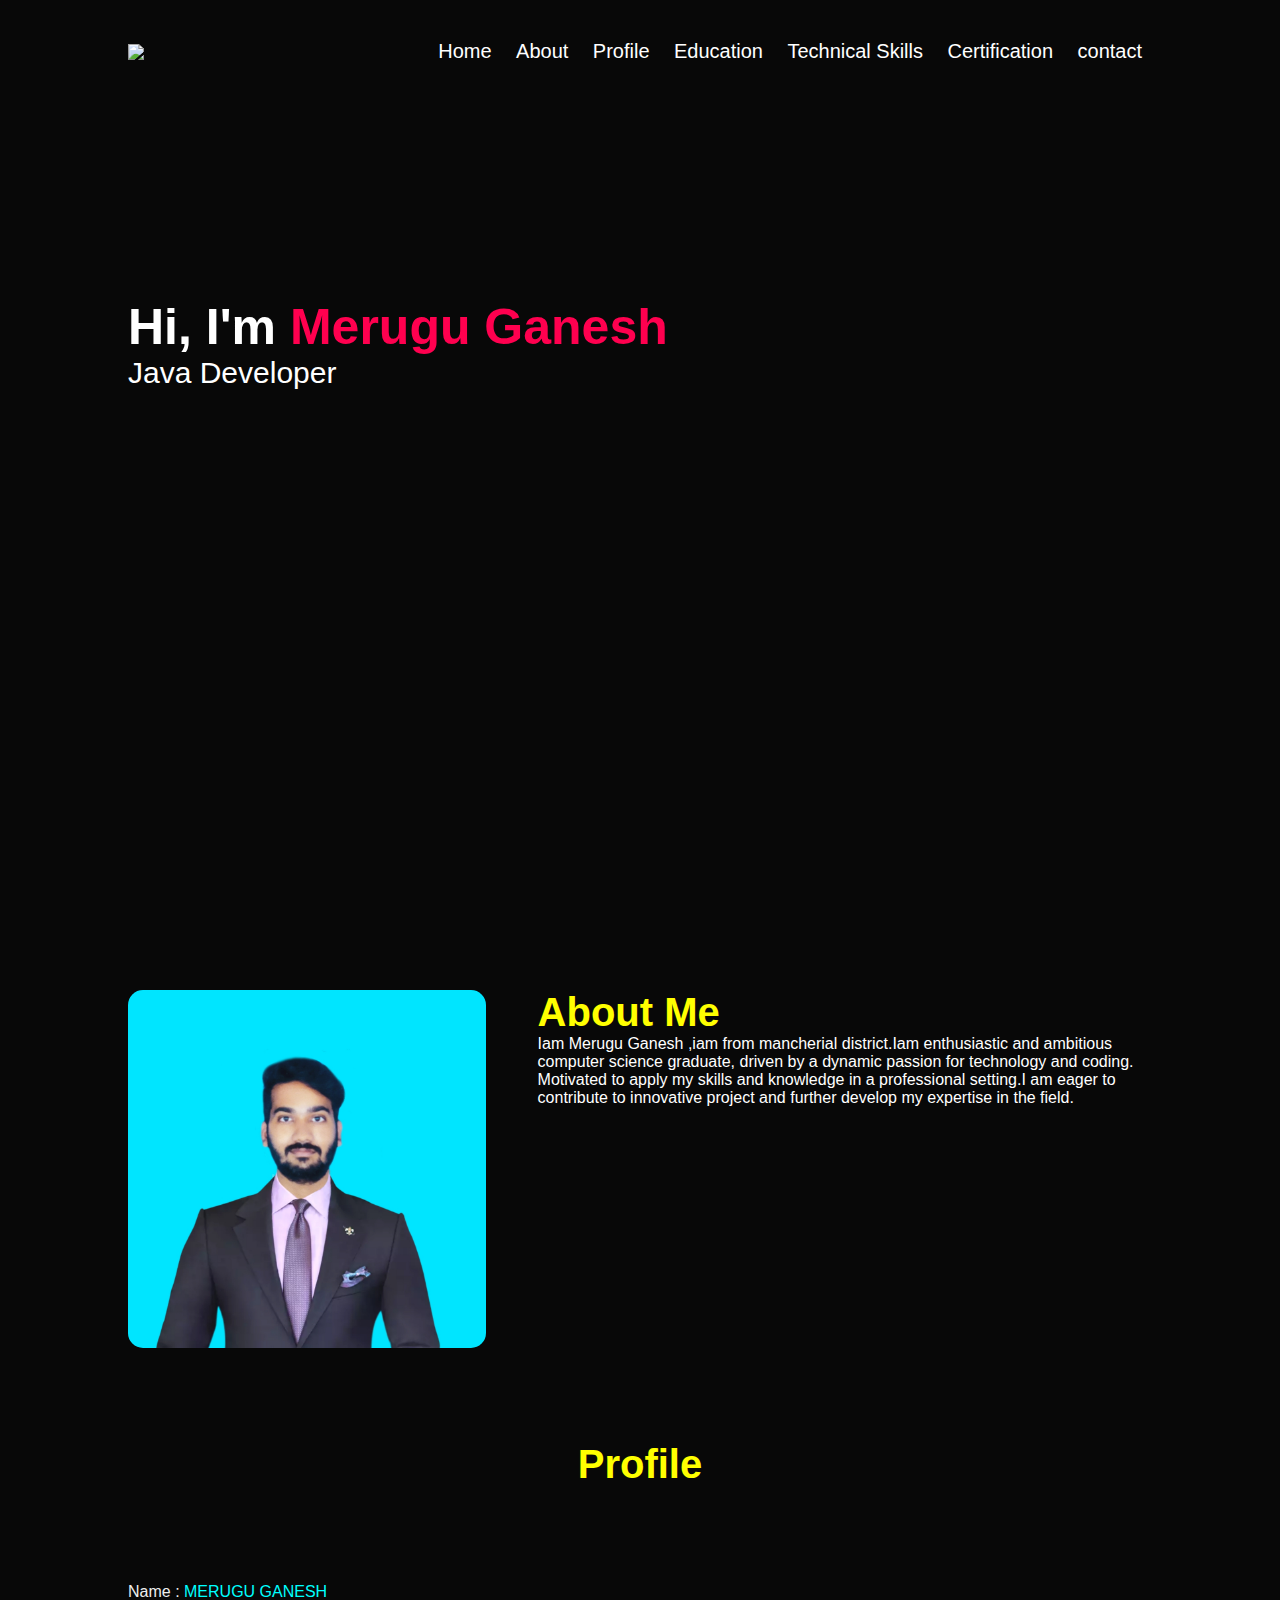
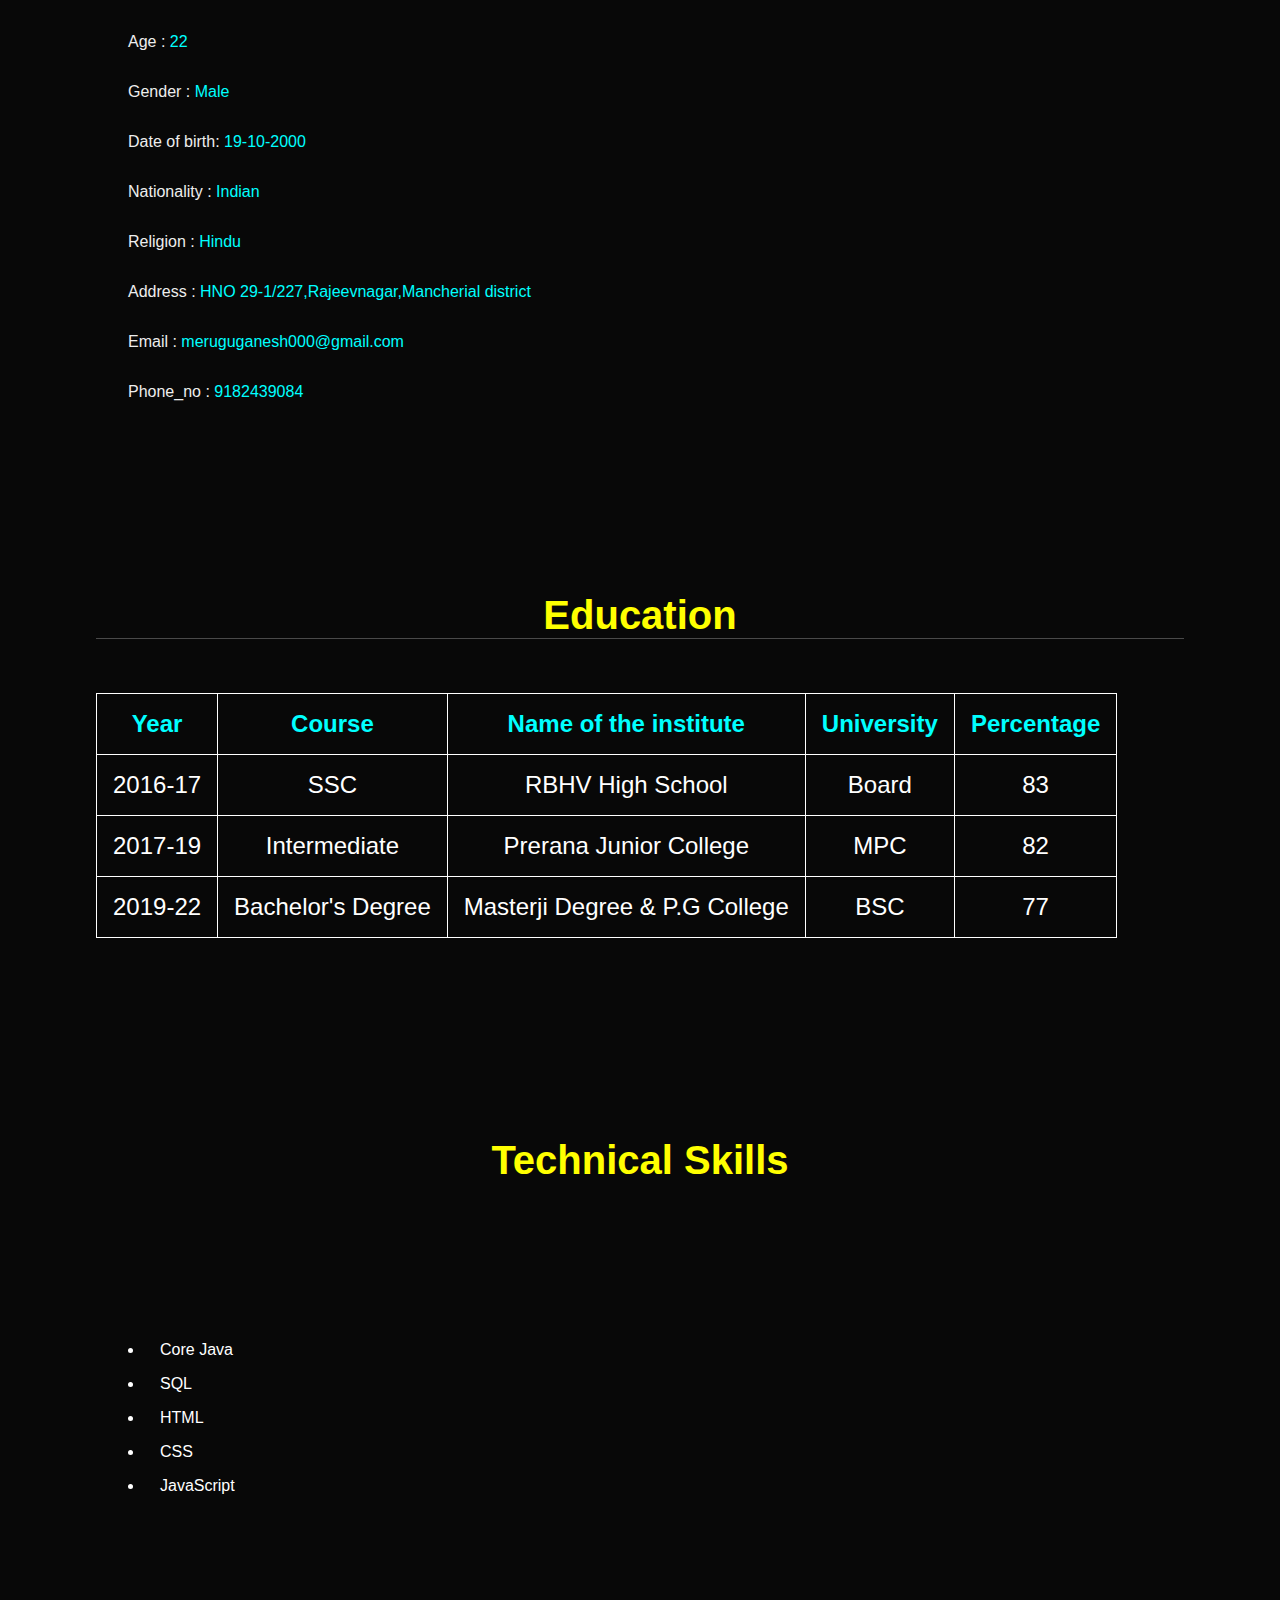
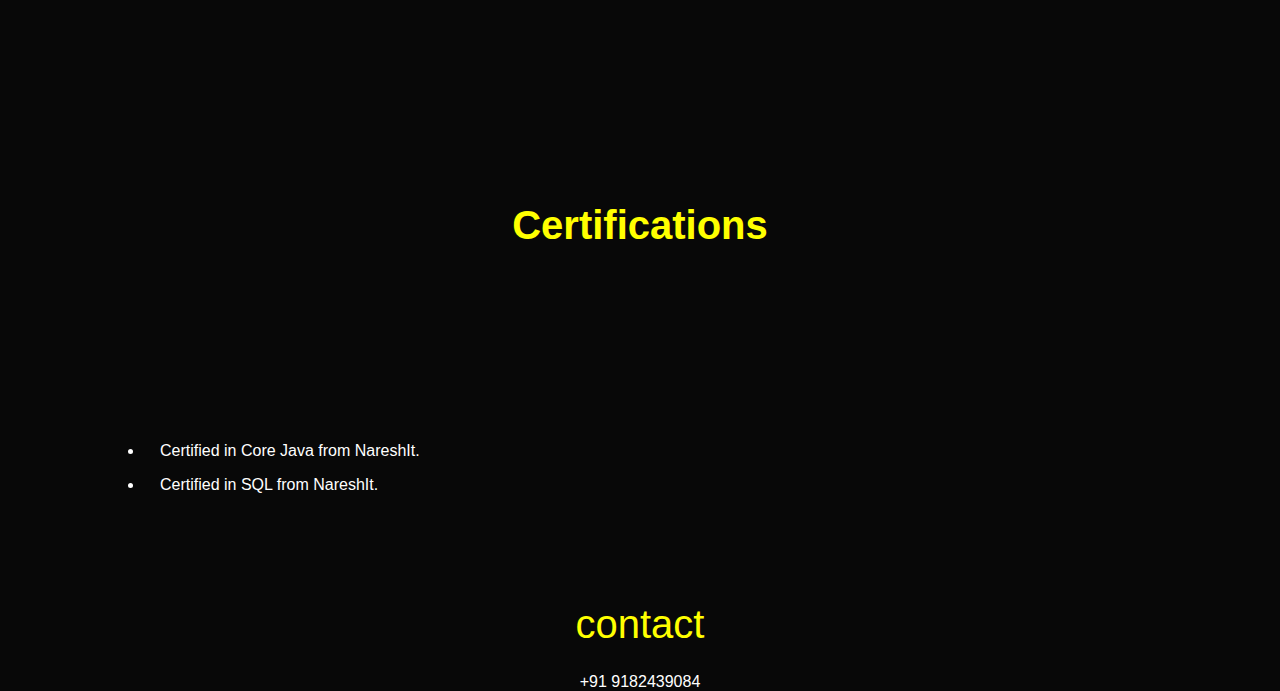
==== index.html @ 906a5fc4 "Add files via upload" ====
<!DOCTYPE html>
<html lang="en">
    <head>
        <meta charset="UTF-8">
        <meta http-equiv="X-UA-Compatible" content="IE=edge">
        <meta name="viewport" content="width=device-width, initial-scale=1.0">
        <link rel="stylesheet" href="style.css">
    </head>
    <body>
        <div id="header">
            <div class="container">
                <nav>
                    <img src="a1.png" class="logo">
                    <ul>
                        <li><a href="#header">Home</a></li>
                        <li><a href="#About">About</a></li>
                        <li><a href="#Details">Profile</a></li>
                        <li><a href="#Education">Education</a></li>
                        <li><a href="#Technical Skills">Technical Skills</a></li>
                        <li><a href="#Certifications">Certification</a></li>
                        <li><a href="#contact">contact</a></li>
                       
                    </ul>
                </nav>
                <div class="header-text">
                    <h1>Hi, I'm <span>Merugu Ganesh</span></h1>
                    <p>Java Developer</p>
                </div>
            </div>
        </div>
        <!------------------------about------------------------>
        <div id="About">
            <div class="container">
                <div class="row">
                    <div class="About-col-1">
                        <img src="ganesh.jpeg.jpeg">
                    </div>
                    <div class="About-col-2">
                        <h1 class="sub-title">About Me</h1>
                        <p>Iam Merugu Ganesh ,iam from mancherial district.Iam enthusiastic and ambitious computer science graduate, driven by a dynamic passion for technology and coding. Motivated to apply my skills and knowledge in a professional setting.I am eager to contribute to innovative project and further develop my expertise in the field.</p>
                    </div>
                </div>
            </div>
        </div>
        <!------------------------Profile--------------------->
        <section class="Details" id="Details">
            <h1 class="heading"><span>Profile</span></h1>
            <div class="Row">
            <div class="det">
                 <h3><span>Name         : </span>MERUGU GANESH</h3>
                 <h3><span>Age          : </span>22</h3>
                 <h3><span>Gender       : </span>Male</h3>
                 <h3><span>Date of birth: </span>19-10-2000</h3>
                 <h3><span>Nationality  : </span>Indian</h3>
                 <h3><span>Religion     : </span>Hindu</h3>
                 <h3><span>Address      : </span>HNO 29-1/227,Rajeevnagar,Mancherial district</h3>
                 <h3><span>Email        : </span>meruguganesh000@gmail.com</h3>
                 <h3><span>Phone_no     : </span>9182439084</h3>    
            </div>
        </div>
        </section>
        <!-------------------------Education-------------------->
        <section class="Education" id="Education">
            <h1 class="title"><span>Education</span></h1><br><br><br>
            <table>
                <tr>
                    <th>Year</th>
                    <th>Course</th>
                    <th>Name of the institute</th>
                    <th>University</th>
                    <th>Percentage</th>
                </tr>
                <tr>
                    <td>2016-17</td>
                    <td>SSC</td>
                    <td>RBHV High School</td>
                    <td>Board</td>
                    <td>83</td>
                </tr>
                <tr>
                    <td>2017-19</td>
                    <td>Intermediate</td>
                    <td>Prerana Junior College</td>
                    <td>MPC</td>
                    <td>82</td>
                </tr>
                <tr>
                    <td>2019-22</td>
                    <td>Bachelor's Degree</td>
                    <td>Masterji Degree & P.G College</td>
                    <td>BSC</td>
                    <td>77</td>
                </tr>
            </table>
        </section>
        <!-------------Technical skills---------------->
        <section class="Technical Skills" id="Technical Skills">
            <h1 class="head"><span>Technical Skills</span></h1>
            <div>
            <ul id="lis">
                <li>Core Java</li>
                <li>SQL</li>
                <li>HTML</li>
                <li>CSS</li>
                <li>JavaScript</li>
            </ul>
        </div>
        </section>
        <!------------Certification----------------->
        <section class="Certifications" id="Certifications">
            <h1 class="head"><span>Certifications</span></h1>
            <div>
                <ul id="lis"><br><br>
                    <li>Certified in Core Java from NareshIt.</li>
                    <li>Certified in SQL from NareshIt.</li>
                </ul>
            </div>
        </section>
        <!-------------contact------------->
        <div class="contact">contact</div>
        <p id="no">+91 9182439084</p>
    </body>
</html>
---- style.css ----
*{
    margin: 0;
    padding: 0;
    font-family: 'poppins',sans-serif;
    box-sizing: border-box;
}
html{
    scroll-behavior: smooth;
}
body{
    background-color: #080808;
    color: #fff;
}
#header{
    width: 100%;
    height: 100vh;
}
.container{
    padding: 10px 10%;
}
nav{
    display: flex;
    align-items: center;
    justify-content: space-between;
    flex-wrap: wrap;

}
.logo{
    width: 240px;
}
nav ul li{
    display: inline-block;
    list-style: none;
    margin: 30px 10px;
    
}
nav ul li a{
    color: #fff;
    text-decoration: none;
    font-size: 20px;
    position: relative;
}
nav ul li a::after{
    content:'';
    width:0;
    height : 3px;
    background :#ff004f;
    position : absolute;
    left:0;
    bottom:-6px;
    transition: 0.5s;
}
nav ul li a:hover::after{
    width: 100%;
}
.header-text{
    margin-top: 20%;
    font-size: 30px;
}
.header-text h1{
   
    font-size: 50px;
    margin-top: 20px;
}
.header-text h1 span{
    color: #ff004f;
}

/*-------------------------about-------------*/
#About{
    padding:80px 0;
    color: white;
}
.row{
    display: flex;
    justify-content: space-between;
    flex-wrap: wrap;
}
.About-col-1{
    flex-basis: 35%;

}
.About-col-1 img{
    width: 100%;
    border-radius: 15px;
}
.About-col-2{
    flex-basis: 60%;

}
.sub-title{
    font-size: 40px;
    font-weight: 600px;
    color:yellow;
}
/*-------------------Profile-------------------*/
.Details .Row{
    display: flex;
    align-items: center;
    justify-content: center;
    flex-wrap: wrap;
    padding: 3rem 0;
}
.Details .Row .det{
    flex: 1 1 48rem;
    padding: 2rem 1rem;
    padding-left: 8rem;
}
.Details .Row .det h3{
    font-size: 1rem;
    color:aqua;
    padding: 1rem 0;
    font-weight: normal;
}
.Details .Row .det h3 span{
    color: #eee;
    padding: 0. 5rem;
}
.heading{
    font-size: 40px;
    color: yellow;
    text-align: center;
}
/*--------------------Education-----------------*/
.title{
    text-align: center;
    margin: 0 6rem;
    font-size: 2.5rem;
    padding-top: 6rem;
    border-bottom: .1rem solid #fff4;
    color: #fff;

}

.title span{
    color: yellow;
}
table,th,td{
    border: 1px solid white;
    border-collapse: collapse;
}
td{
    color: white;
    padding: 1rem;
}
th{
    color:aqua;
    padding: 1rem;
}
table{
    text-align: center;
    margin: 0 6rem;
    font-size: 1.5rem;
    padding: 2rem;
    border-bottom: .1rem solid #fff4;
    color: #fff;
}/*-----------------------Technical skills------------------*/
#lis li{
    margin: 0 9rem;
    color: white;
    font-size: medium;
    padding: .5rem 1rem;
}
.head{
    color:yellow;
    font-size: 40px;
    text-align: center;
    padding-top: 200px;
}
/*---------------------certifications------*/
#lis{
    padding-top: 150px;
    padding-bottom: 100px;
}
/*----------contact-------------------*/
.contact{
    font-size: 40px;
    text-align: center;
    color: yellow;
}
#no{
    text-align: center;
    padding-top: 2%;
}
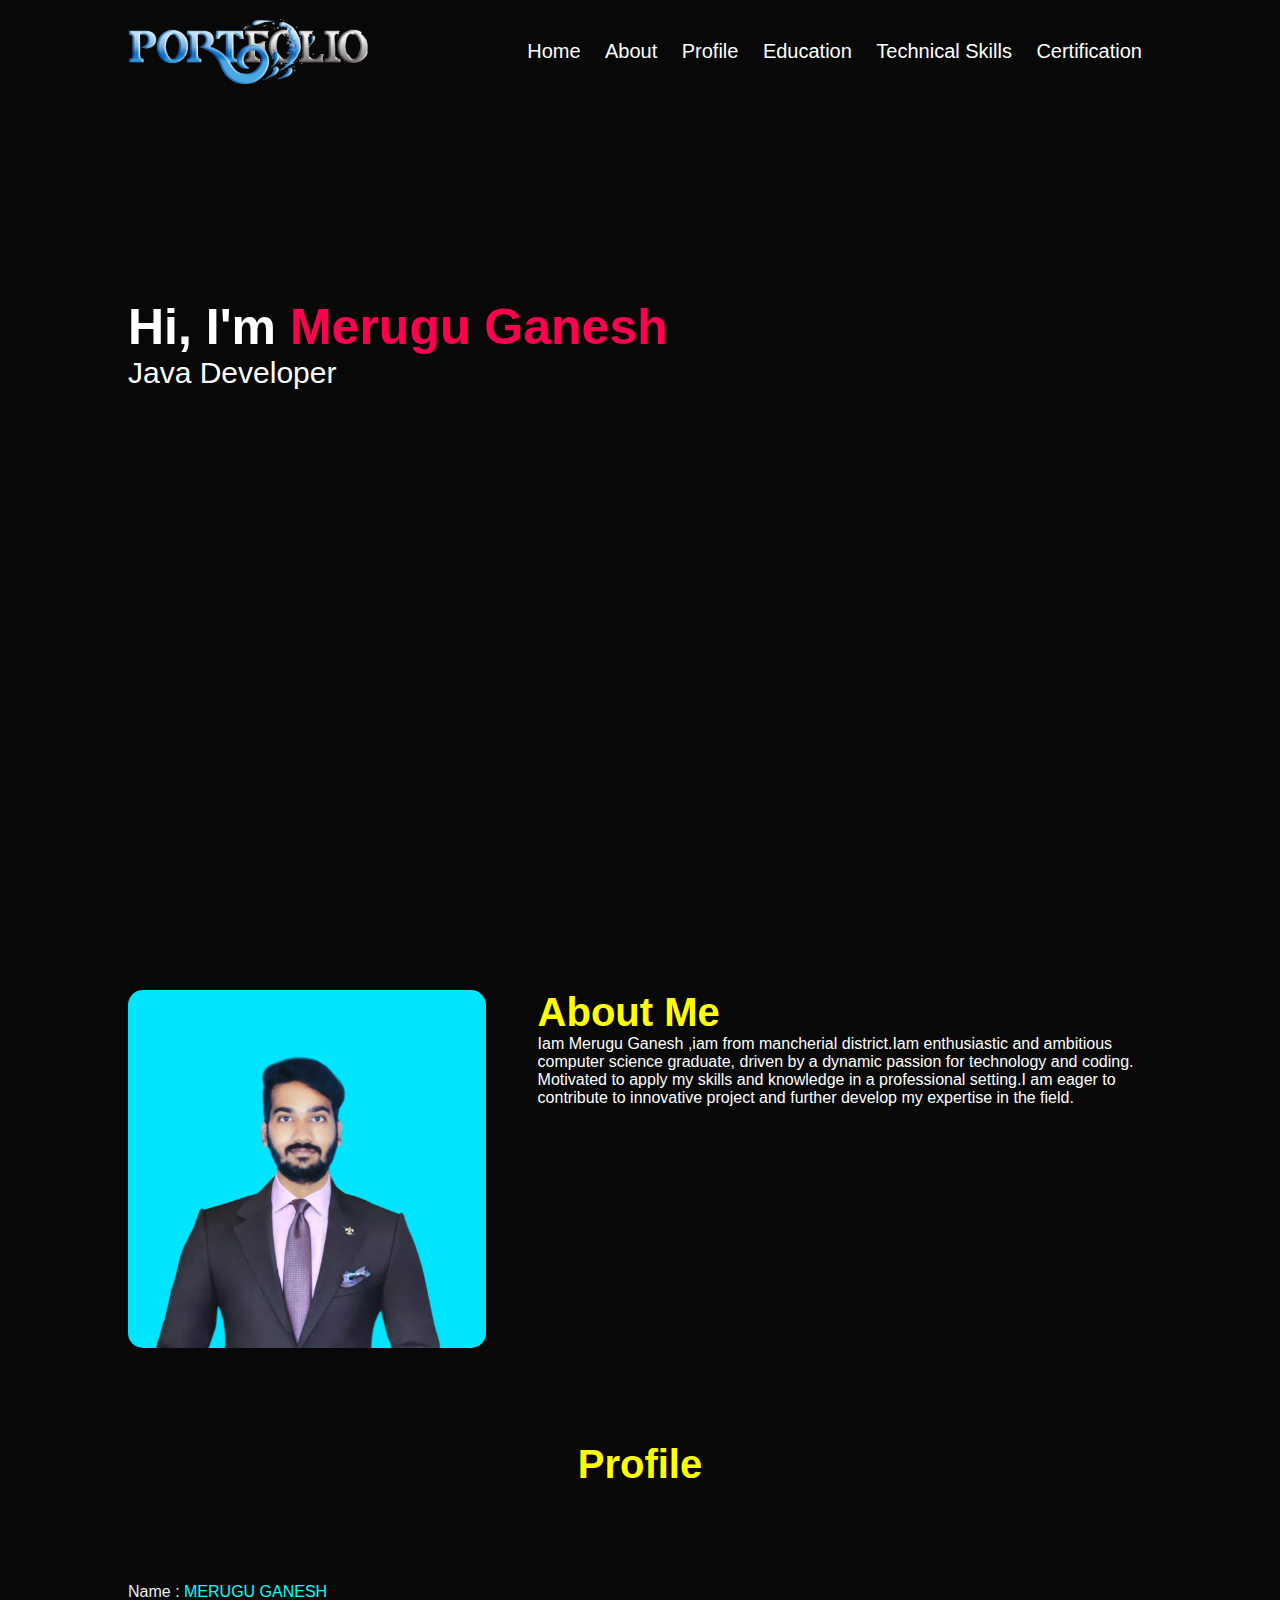
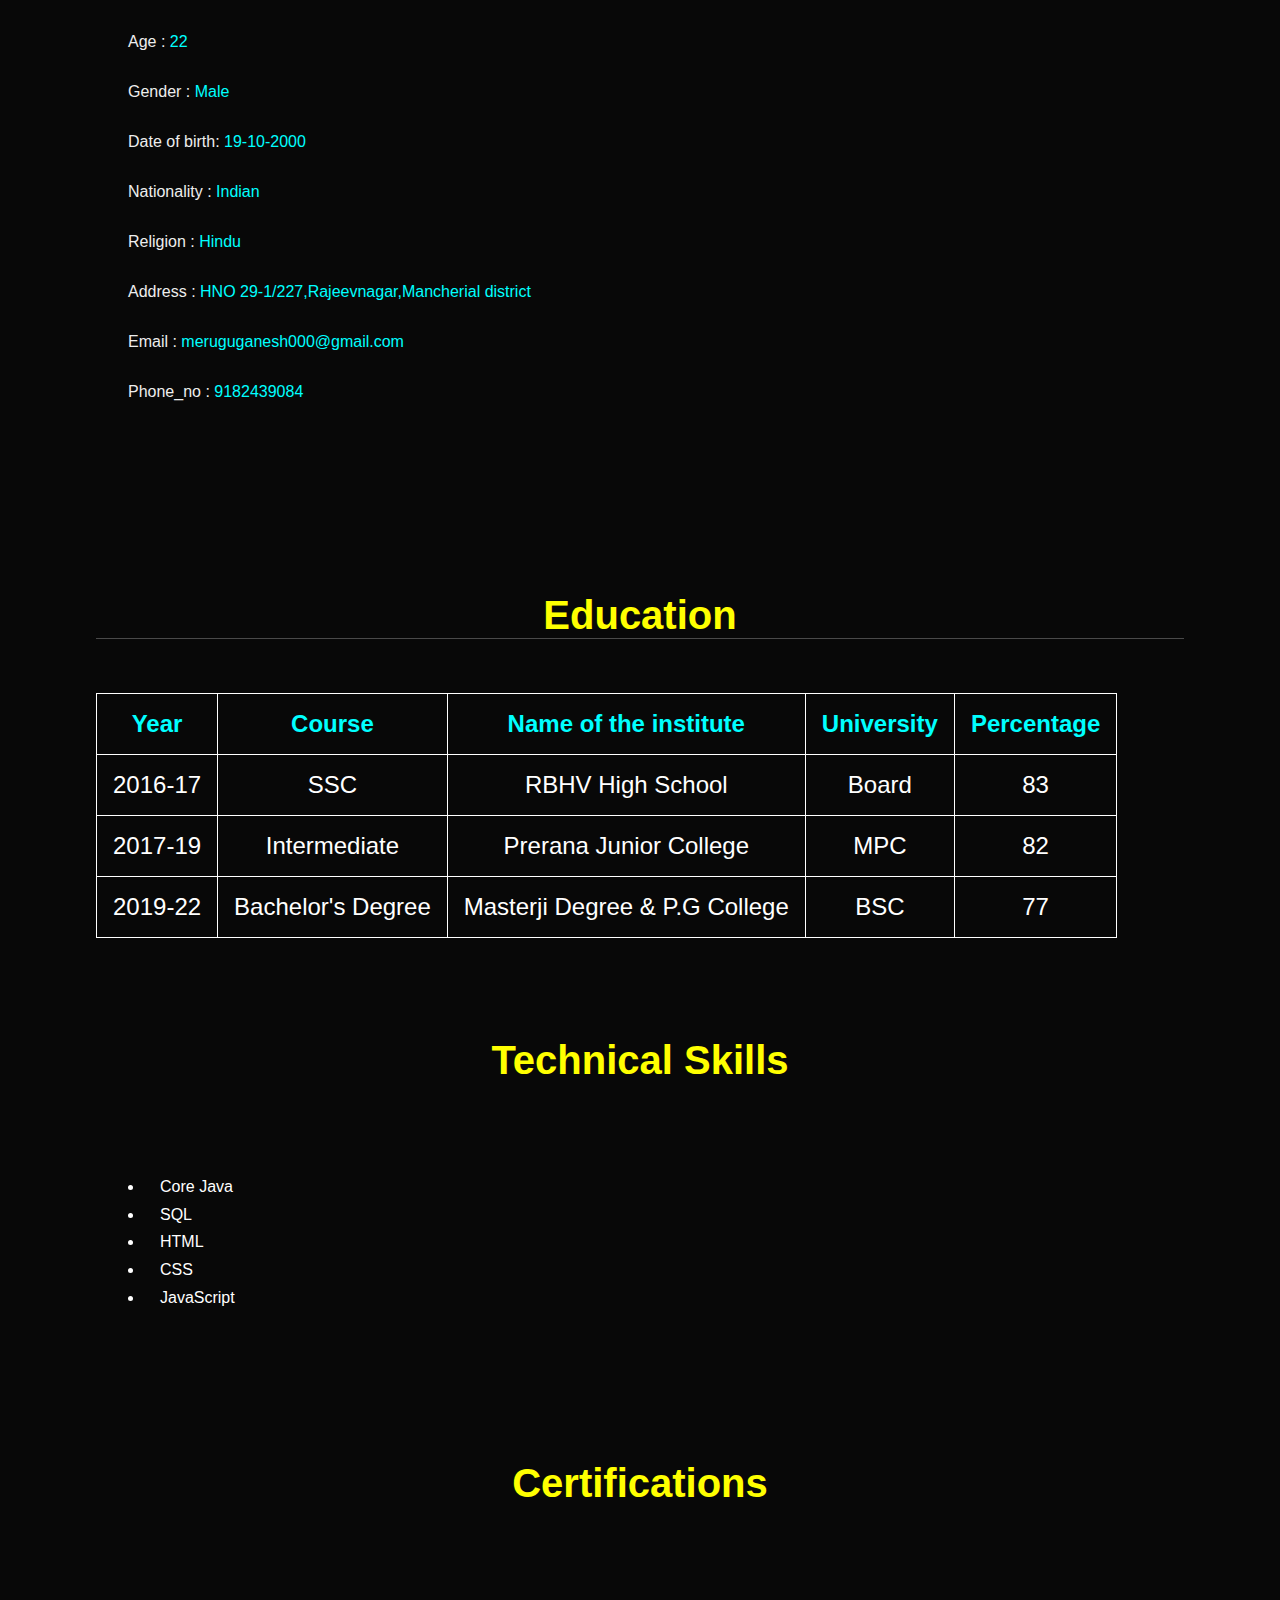
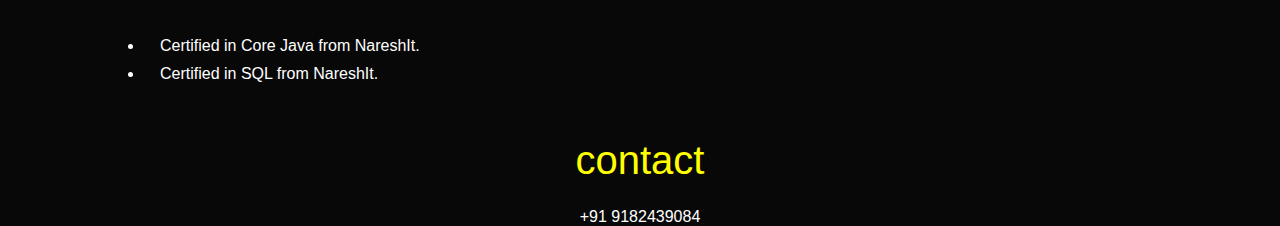
==== commit c9bdc7fa: "index.html" ====
--- a/index.html
+++ b/index.html
@@ -18,7 +18,6 @@
                         <li><a href="#Education">Education</a></li>
                         <li><a href="#Technical Skills">Technical Skills</a></li>
                         <li><a href="#Certifications">Certification</a></li>
-                        <li><a href="#contact">contact</a></li>
                        
                     </ul>
                 </nav>
@@ -120,4 +119,4 @@
         <div class="contact">contact</div>
         <p id="no">+91 9182439084</p>
     </body>
-</html>+</html>
--- a/style.css
+++ b/style.css
@@ -159,18 +159,18 @@
     margin: 0 9rem;
     color: white;
     font-size: medium;
-    padding: .5rem 1rem;
+    padding: .3rem 1rem;
 }
 .head{
     color:yellow;
     font-size: 40px;
     text-align: center;
-    padding-top: 200px;
+    padding-top: 100px;
 }
 /*---------------------certifications------*/
 #lis{
-    padding-top: 150px;
-    padding-bottom: 100px;
+    padding-top: 90px;
+    padding-bottom: 50px;
 }
 /*----------contact-------------------*/
 .contact{
